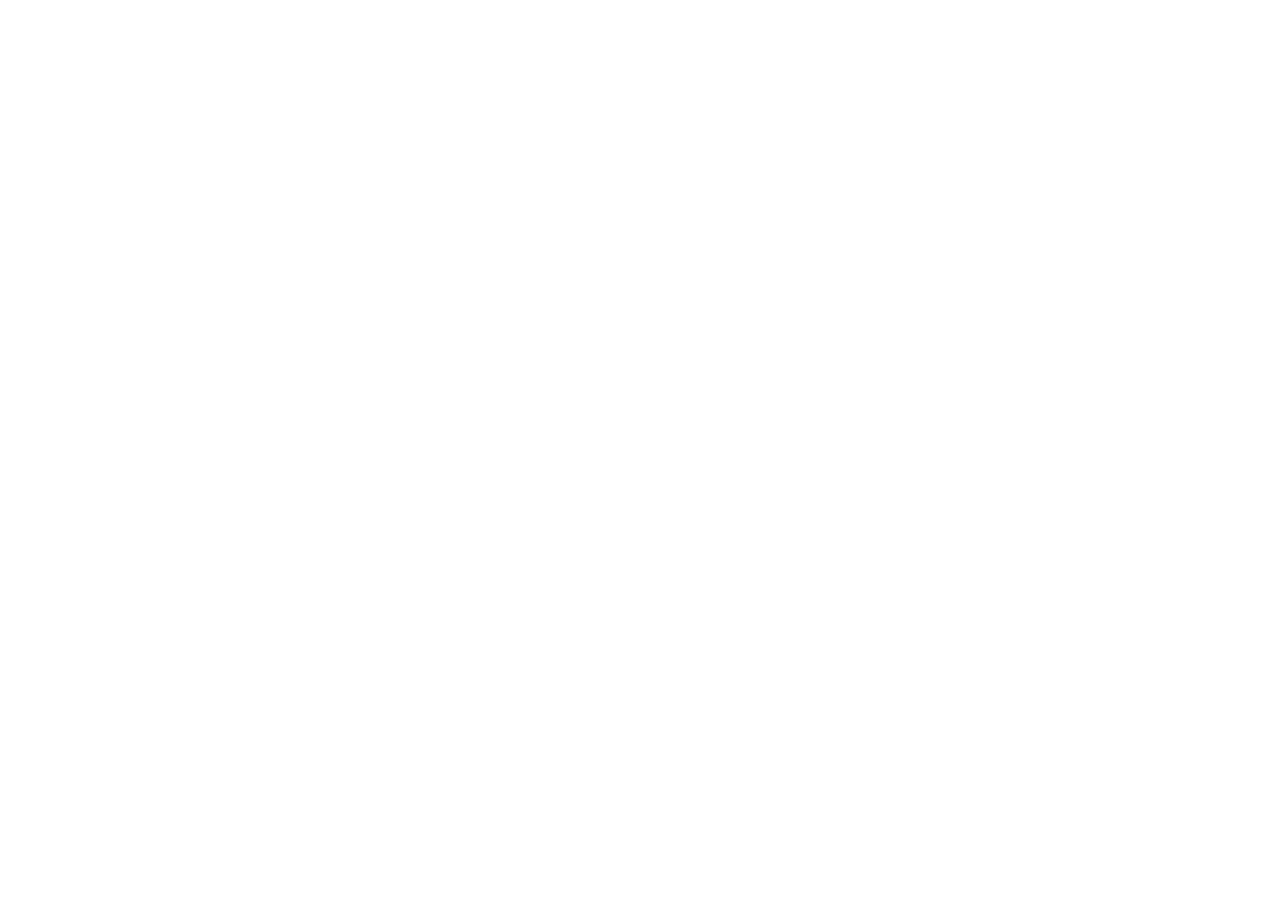
==== HTML/Page.html @ 63bd4e70 "Base templates for websites" ====
<!DOCTYPE html>
<html lang = en>
<head>
    <meta charset="UTF-8">
    <meta name="viewport" content="width=device-width, initial-scale=1.0">
    <link rel="stylesheet" href="">
    <title>Homepage</title>
</head>
<body>




</body>


</html>
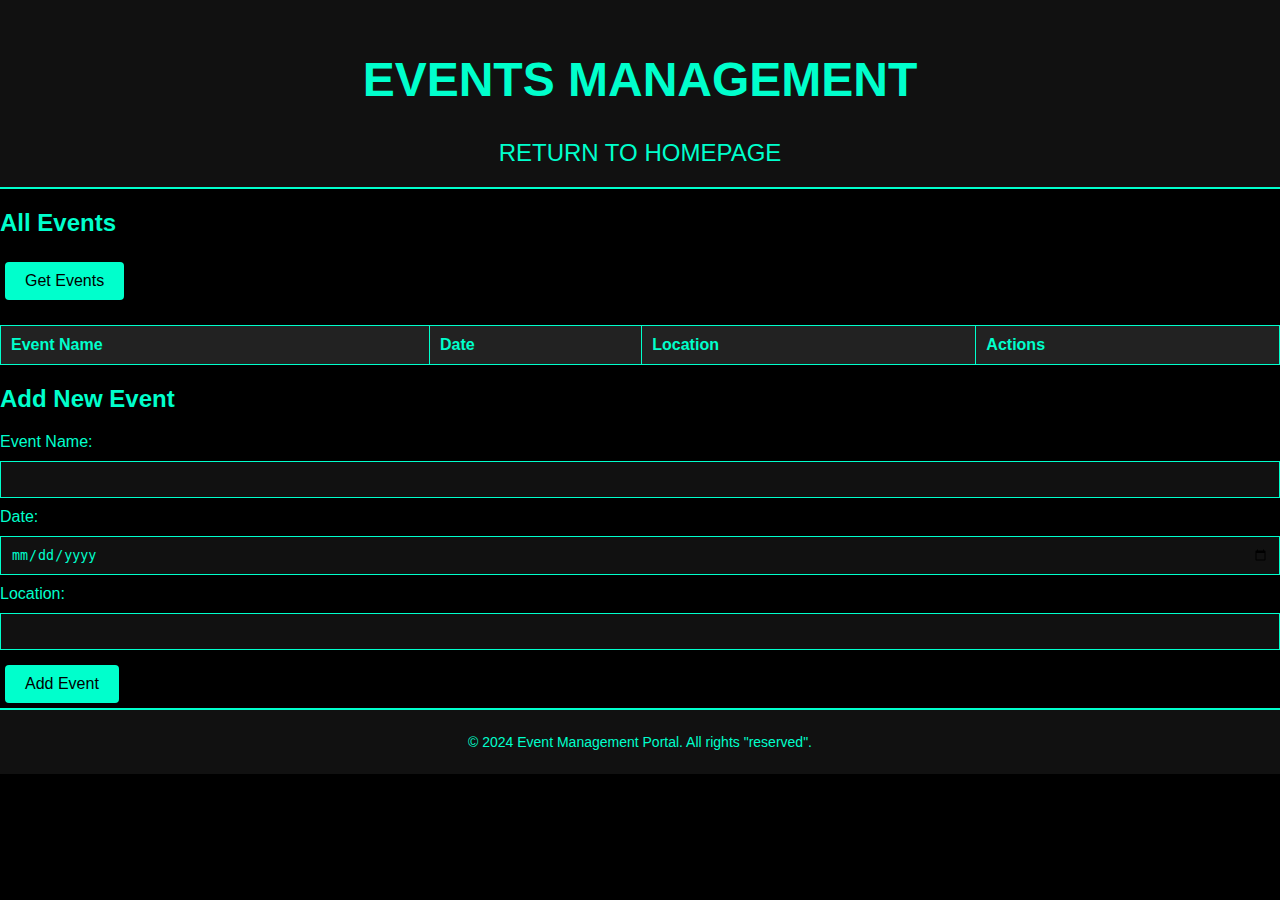
==== commit 71db4df8: "HTML and CSS stuff added. Javascript next then I gotta pray that it somehow works." ====
--- a/HTML/Page.html
+++ b/HTML/Page.html
@@ -1,17 +1,58 @@
 <!DOCTYPE html>
-<html lang = en>
+<html lang="en">
 <head>
     <meta charset="UTF-8">
     <meta name="viewport" content="width=device-width, initial-scale=1.0">
-    <link rel="stylesheet" href="">
-    <title>Homepage</title>
+    <title>Events Management</title>
+    <link rel="stylesheet" href="../CSS/Main.css">
+    <script src="../JAVASCRIPT/EventsJAVA.js" defer></script>
 </head>
 <body>
+    <header>
+        <h1>Events Management</h1>
+        <nav>
+            <a href="../index.html">Return to Homepage</a>
+        </nav>
+    </header>
 
+    <main>
+        <section>
+            <h2>All Events</h2>
+            <button id="get-events-btn">Get Events</button>
+            <table id="events-table">
+                <thead>
+                    <tr>
+                        <th>Event Name</th>
+                        <th>Date</th>
+                        <th>Location</th>
+                        <th>Actions</th>
+                    </tr>
+                </thead>
+                <tbody>
+                    
+                </tbody>
+            </table>
+        </section>
 
+        <section>
+            <h2>Add New Event</h2>
+            <form id="add-event-form">
+                <label for="event-name">Event Name:</label>
+                <input type="text" id="event-name" name="event-name" required>
 
+                <label for="event-date">Date:</label>
+                <input type="date" id="event-date" name="event-date" required>
 
+                <label for="event-location">Location:</label>
+                <input type="text" id="event-location" name="event-location" required>
+
+                <button type="submit">Add Event</button>
+            </form>
+        </section>
+    </main>
+
+    <footer>
+        <p>&copy; 2024 Event Management Portal. All rights "reserved".</p>
+    </footer>
 </body>
-
-
 </html>--- a/CSS/Main.css
+++ b/CSS/Main.css
@@ -0,0 +1,97 @@
+/* General Body Styles */
+body {
+    background-color: #000000; /* Black background */
+    color: #00ffcc; /* Neon cyan text */
+    font-family: Arial, sans-serif; /* Simple, readable font */
+    margin: 0;
+    padding: 0;
+}
+
+/* Header Styles */
+header {
+    background-color: #111111; /* Dark gray background for header */
+    color: #00ffcc; /* Neon cyan text */
+    padding: 20px;
+    text-align: center;
+    font-size: 24px;
+    text-transform: uppercase;
+    border-bottom: 2px solid #00ffcc; /* Neon border */
+}
+
+/* Table Styles */
+table {
+    width: 100%;
+    border-collapse: collapse;
+    margin: 20px 0;
+    background-color: #111111; /* Dark gray background */
+    color: #00ffcc; /* Neon cyan text */
+    text-align: left;
+}
+
+th, td {
+    border: 1px solid #00ffcc; /* Neon cyan border */
+    padding: 10px;
+}
+
+th {
+    background-color: #222222; /* Slightly lighter gray for headers */
+    font-weight: bold;
+}
+
+tr:nth-child(even) {
+    background-color: #1a1a1a; /* Alternate row color */
+}
+
+tr:hover {
+    background-color: #333333; /* Hover effect with darker background */
+    color: #ffffff; /* Bright text on hover */
+}
+
+/* Button Styles */
+button {
+    background-color: #00ffcc; /* Neon cyan button background */
+    color: #000000; /* Black text */
+    border: none;
+    padding: 10px 20px;
+    cursor: pointer;
+    font-size: 16px;
+    margin: 5px;
+    border-radius: 4px;
+    transition: background-color 0.3s;
+}
+
+button:hover {
+    background-color: #00ffaa; /* Slightly lighter cyan on hover */
+}
+
+/* Input Styles */
+input, textarea {
+    background-color: #111111; /* Dark background for input fields */
+    color: #00ffcc; /* Neon text */
+    border: 1px solid #00ffcc; /* Neon border */
+    padding: 10px;
+    width: 100%;
+    box-sizing: border-box;
+    margin: 10px 0;
+}
+
+/* Links */
+a {
+    color: #00ffcc; /* Neon cyan links */
+    text-decoration: none;
+}
+
+a:hover {
+    text-decoration: underline;
+    color: #00ffaa; /* Slightly lighter on hover */
+}
+
+/* Footer Styles */
+footer {
+    background-color: #111111; /* Footer background */
+    color: #00ffcc; /* Neon text */
+    padding: 10px;
+    text-align: center;
+    font-size: 14px;
+    border-top: 2px solid #00ffcc; /* Neon border */
+}
